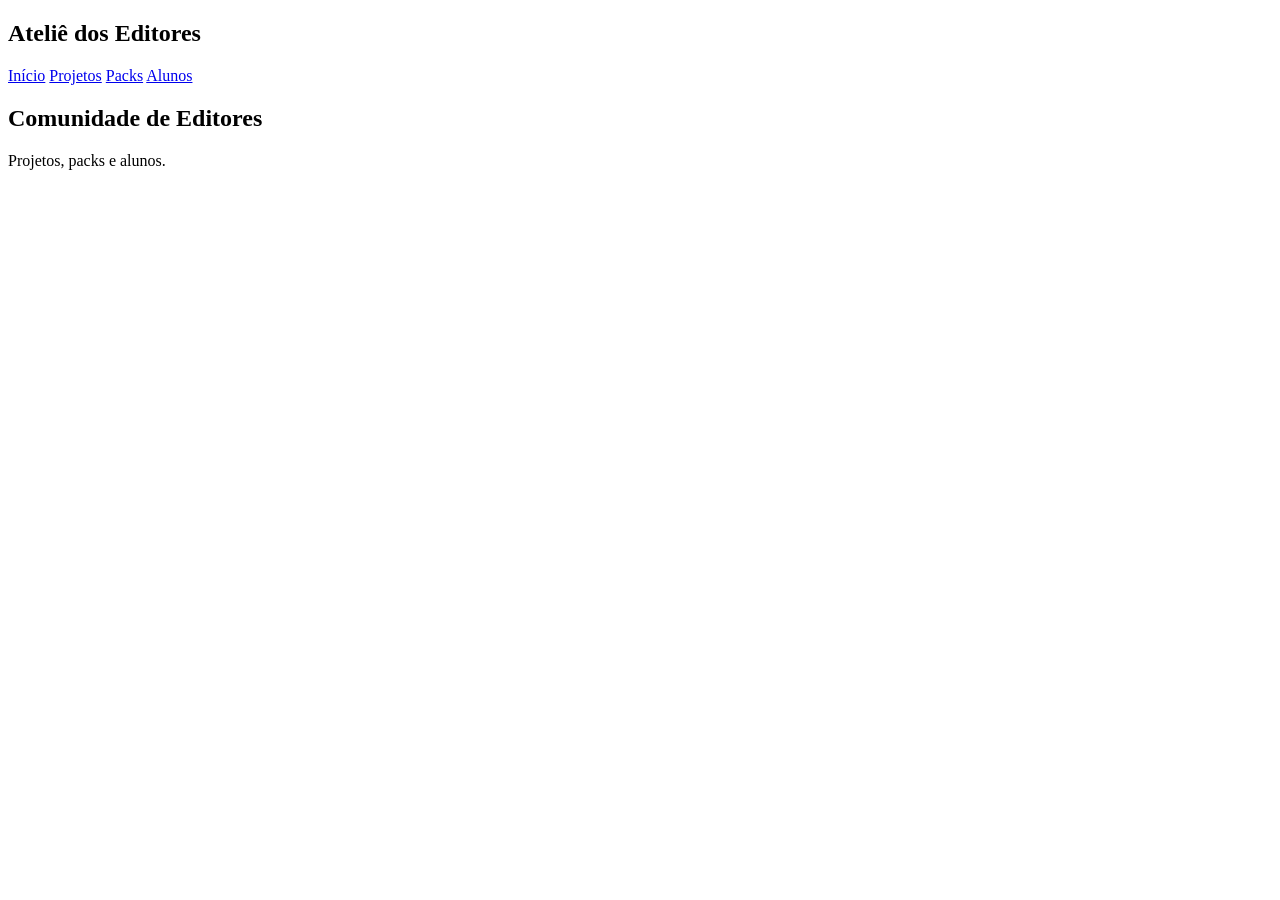
==== index.html @ 61096424 "Add files via upload" ====
<!DOCTYPE html>
<html lang="pt-BR">
<head>
<meta charset="UTF-8">
<meta name="viewport" content="width=device-width, initial-scale=1.0">
<title>Ateliê dos Editores</title>
<link rel="stylesheet" href="css/style.css">
</head>
<body>
<nav class="navbar">
<h1>Ateliê dos Editores</h1>
<div>
<a href="index.html">Início</a>
<a href="projetos.html">Projetos</a>
<a href="packs.html">Packs</a>
<a href="alunos.html">Alunos</a>
</div>
</nav>
<section class="hero">
<h2>Comunidade de Editores</h2>
<p>Projetos, packs e alunos.</p>
</section>
<script src="js/script.js"></script>
</body>
</html>
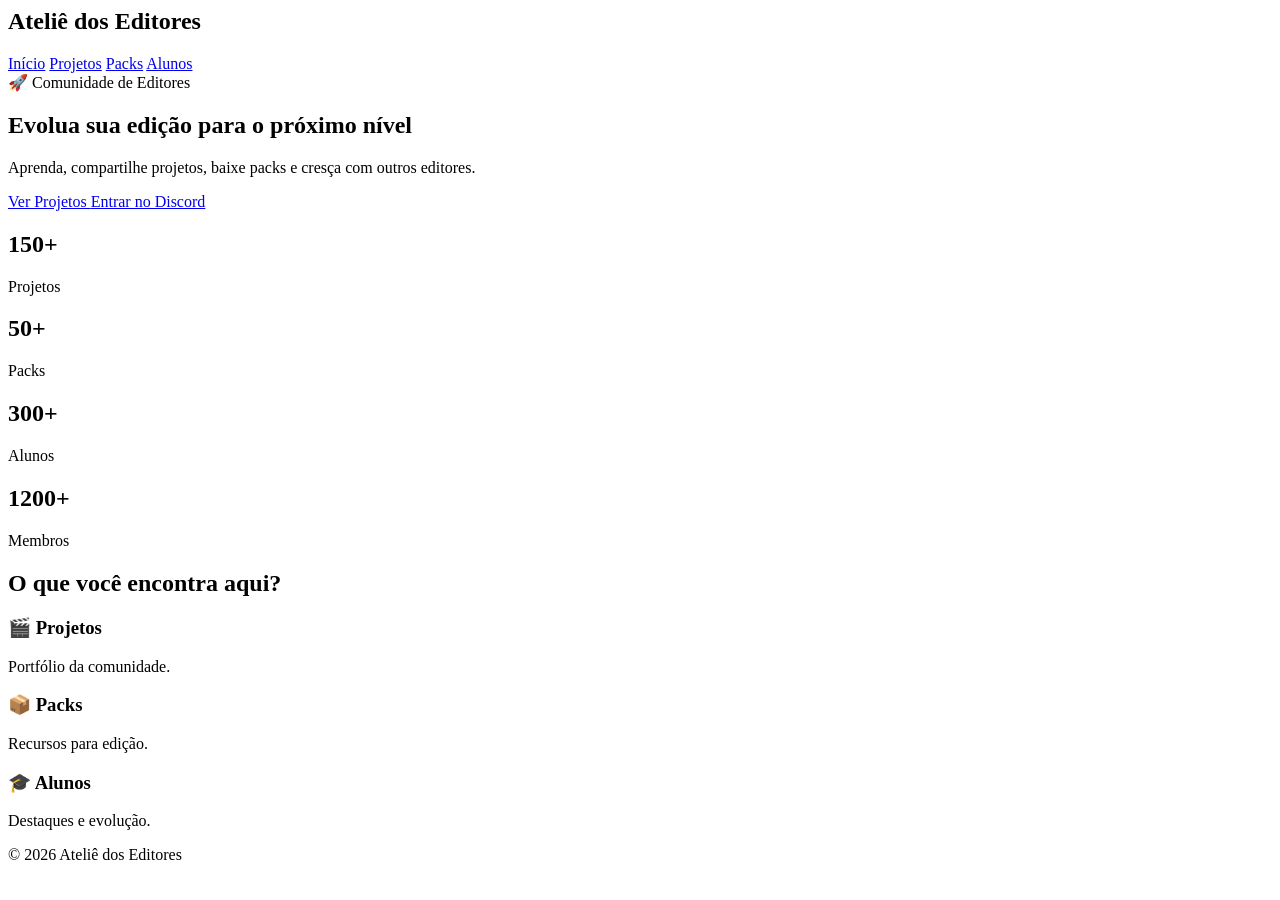
==== commit 8dfa6dce: "Update index.html" ====
--- a/index.html
+++ b/index.html
@@ -1,25 +1,108 @@
-<!DOCTYPE html>
-<html lang="pt-BR">
-<head>
-<meta charset="UTF-8">
-<meta name="viewport" content="width=device-width, initial-scale=1.0">
-<title>Ateliê dos Editores</title>
-<link rel="stylesheet" href="css/style.css">
-</head>
 <body>
+
 <nav class="navbar">
-<h1>Ateliê dos Editores</h1>
-<div>
-<a href="index.html">Início</a>
-<a href="projetos.html">Projetos</a>
-<a href="packs.html">Packs</a>
-<a href="alunos.html">Alunos</a>
-</div>
+
+    <div class="logo">
+        <h1>Ateliê dos Editores</h1>
+    </div>
+
+    <div class="nav-links">
+        <a href="index.html">Início</a>
+        <a href="projetos.html">Projetos</a>
+        <a href="packs.html">Packs</a>
+        <a href="alunos.html">Alunos</a>
+    </div>
+
 </nav>
+
 <section class="hero">
-<h2>Comunidade de Editores</h2>
-<p>Projetos, packs e alunos.</p>
+
+    <div class="hero-content">
+
+        <span class="tag">
+            🚀 Comunidade de Editores
+        </span>
+
+        <h1>
+            Evolua sua edição para o próximo nível
+        </h1>
+
+        <p>
+            Aprenda, compartilhe projetos,
+            baixe packs e cresça com outros editores.
+        </p>
+
+        <div class="hero-buttons">
+
+            <a href="projetos.html" class="btn">
+                Ver Projetos
+            </a>
+
+            <a href="#" class="btn-outline">
+                Entrar no Discord
+            </a>
+
+        </div>
+
+    </div>
+
 </section>
+
+<section class="stats">
+
+    <div class="stat">
+        <h2>150+</h2>
+        <p>Projetos</p>
+    </div>
+
+    <div class="stat">
+        <h2>50+</h2>
+        <p>Packs</p>
+    </div>
+
+    <div class="stat">
+        <h2>300+</h2>
+        <p>Alunos</p>
+    </div>
+
+    <div class="stat">
+        <h2>1200+</h2>
+        <p>Membros</p>
+    </div>
+
+</section>
+
+<section class="destaques">
+
+    <h2>O que você encontra aqui?</h2>
+
+    <div class="cards">
+
+        <div class="card">
+            <h3>🎬 Projetos</h3>
+            <p>Portfólio da comunidade.</p>
+        </div>
+
+        <div class="card">
+            <h3>📦 Packs</h3>
+            <p>Recursos para edição.</p>
+        </div>
+
+        <div class="card">
+            <h3>🎓 Alunos</h3>
+            <p>Destaques e evolução.</p>
+        </div>
+
+    </div>
+
+</section>
+
+<footer>
+
+    <p>© 2026 Ateliê dos Editores</p>
+
+</footer>
+
 <script src="js/script.js"></script>
+
 </body>
-</html>
